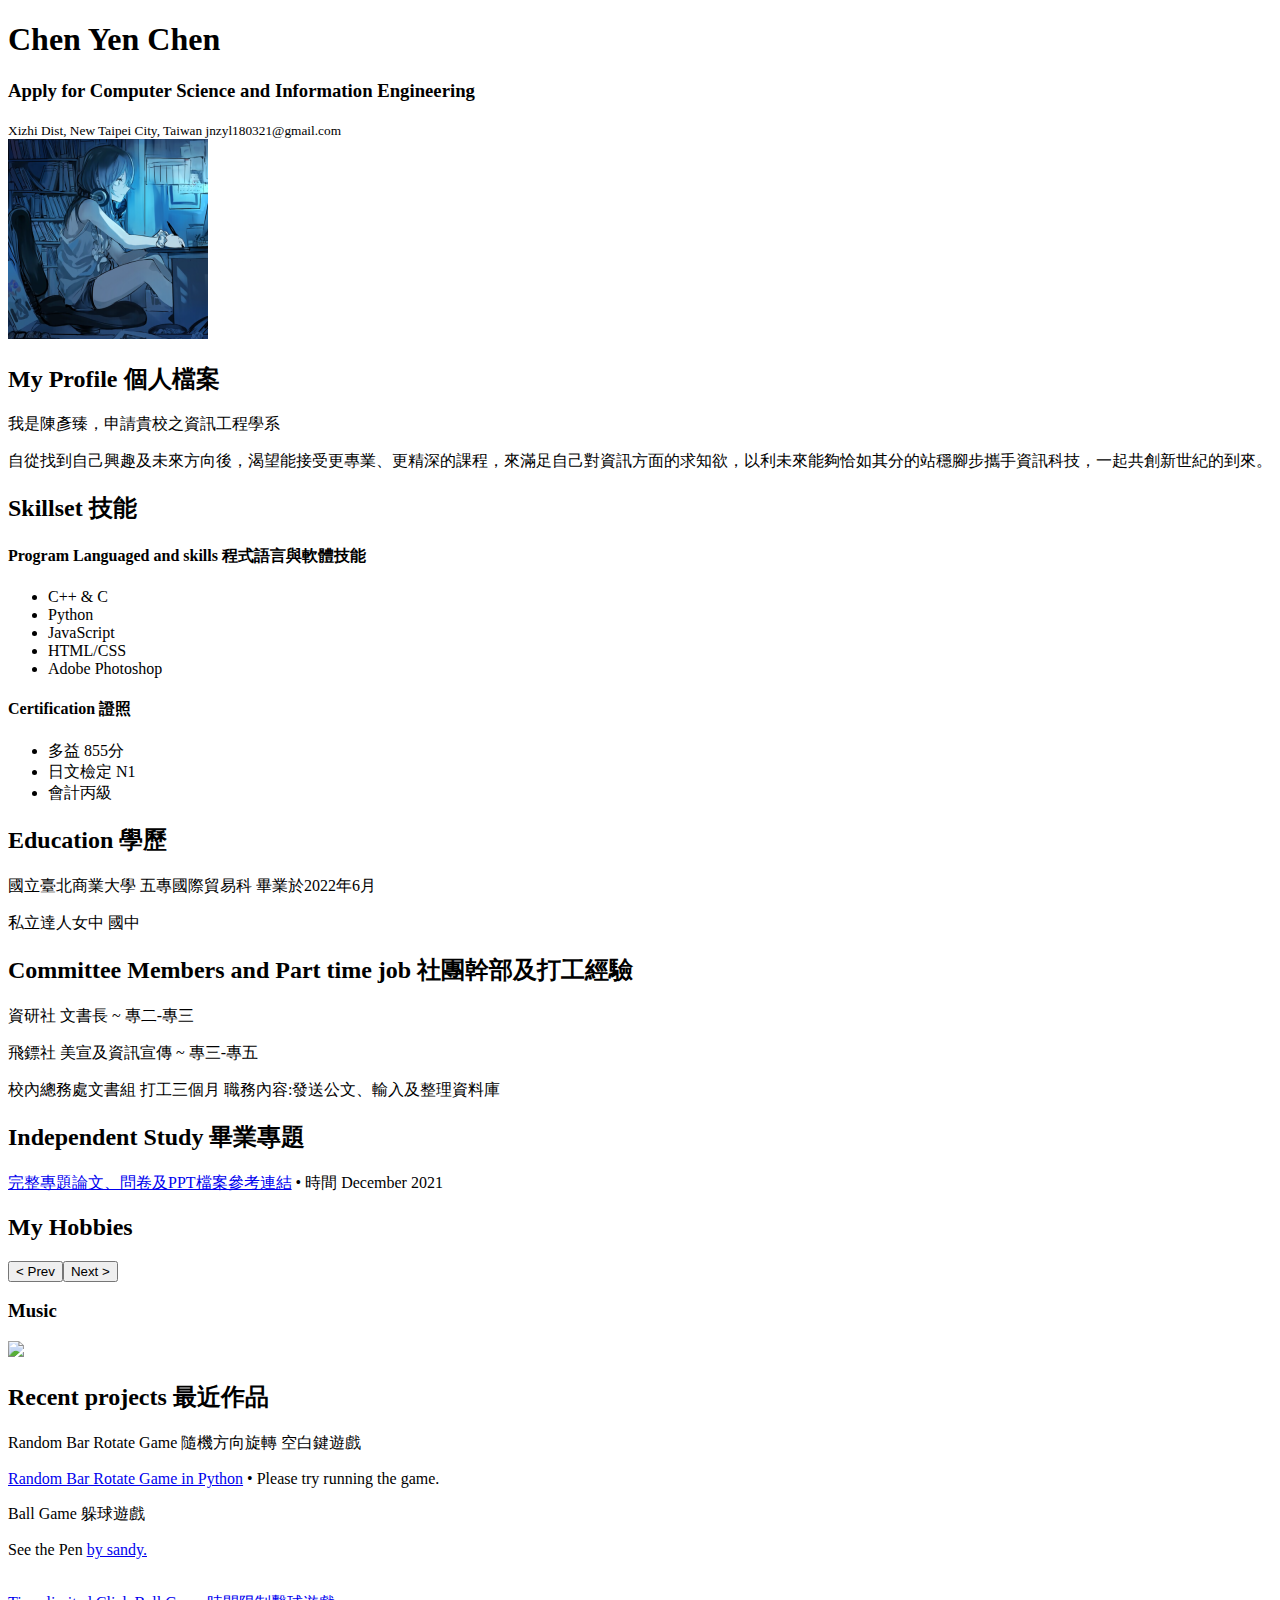
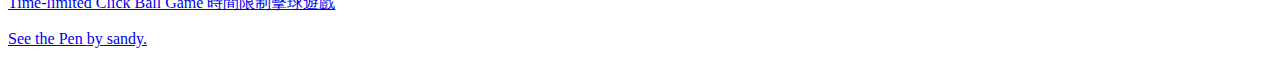
==== index.html @ 294f3e58 "Update index.html" ====
<!doctype html>
<html lang="en">
<head>
  <meta http-equiv="Content-Type" content="text/html; charset=utf-8" />
  <title>Self Introduction profolio</title>
  <meta name="author" content="ChenYenChen">
  <meta http-equiv="X-UA-Compatible" content="IE=edge,chrome=1">
  <meta name="HandheldFriendly" content="true">
  <meta name="viewport" content="width=device-width, initial-scale=1,maximum-scale=1,user-scalable=no">
  <link rel="stylesheet" type="text/css" href="http://fonts.googleapis.com/css?family=Simonetta:400,900|Balthazar">
  <link rel="stylesheet" type="text/css" href="styles.css">
  <link rel="stylesheet" type="text/css" href="responsive.css">
  <script async src="//assets.codepen.io/assets/embed/ei.js"></script>
  <script async src="main.js"></script>
  <!--[if lt IE 9]>
    <script src="http://html5shim.googlecode.com/svn/trunk/html5.js"></script>
    <script src="http://css3-mediaqueries-js.googlecode.com/svn/trunk/css3-mediaqueries.js"></script>
  <![endif]-->
</head>

<body>
	<div id="w" itemscope itemtype="http://schema.org/Person">
		<header class="clearfix">
			<div id="info">			
				<h1><span itemprop="name">Chen Yen Chen</span></h1>
				<h3><span itemprop="jobTitle">Apply for Computer Science and Information Engineering</span></h3>
				<small itemprop="address" itemscope itemtype="http://schema.org/PostalAddress">
				  <span itemprop="addressLocality">Xizhi Dist</span>, 
				  <span itemprop="addressRegion">New Taipei City</span>, 
				  <span itemprop="addressCountry">Taiwan</span>
				</small>
				<small><span itemprop="email">jnzyl180321@gmail.com</span></small>
				
			</div>
			
			<div id="photo">
				<img src="images/sandy2.png" alt="Sandy Chen avatar" itemprop="image" />
			</div>
		</header>
		
		<section id="profile">
			<h2>My Profile 個人檔案</h2>
			<p itemprop="description">我是陳彥臻，申請貴校之資訊工程學系</p>
			
			<p>自從找到自己興趣及未來方向後，渴望能接受更專業、更精深的課程，來滿足自己對資訊方面的求知欲，以利未來能夠恰如其分的站穩腳步攜手資訊科技，一起共創新世紀的到來。</p>
		</section>
		
		<section id="skills" class="clearfix" itemscope itemtype="http://schema.org/ItemList">
			<h2 itemprop="name">Skillset 技能</h2>
			<section id="skills-left">
				<h4 itemprop="about">Program Languaged and skills 程式語言與軟體技能</h4>
				<ul>
					<li itemprop="itemListElement">C++ &amp; C</li>
					<li itemprop="itemListElement">Python</li>
					<li itemprop="itemListElement">JavaScript</li>
					<li itemprop="itemListElement">HTML/CSS</li>
					<li itemprop="itemListElement">Adobe Photoshop</li>
			
				</ul>
			</section>
			
			<section id="skills-right">
				<h4 itemprop="about">Certification 證照</h4>
				<ul>
					<li itemprop="itemListElement">多益 855分</li>
					<li itemprop="itemListElement">日文檢定 N1</li>
					<li itemprop="itemListElement">會計丙級</li>
					
				</ul>
			</section>
		</section>
		
		<section id="education">
			<h2>Education 學歷</h2>
			<p><span itemprop="alumniOf">國立臺北商業大學 五專國際貿易科</span> 畢業於2022年6月</p>
			<p><span itemprop="alumniOf">私立達人女中</span> 國中</p>
			
		</section>
		
		<section id="experience">
			<h2>Committee Members and Part time job 社團幹部及打工經驗</h2>
			<p>資研社 文書長 ~ 專二-專三</p>
			<p>飛鏢社 美宣及資訊宣傳 ~ 專三-專五</p>
			<p>校內總務處文書組 打工三個月 職務內容:發送公文、輸入及整理資料庫</p>
		</section>
		
		<section id="articles">
			<h2>Independent Study 畢業專題</h2>
			<p itemscope itemtype="http://schema.org/Article">
			<span itemprop="name">
			<a href="https://drive.google.com/drive/folders/10J_ZOyGo4kJqrultOuArNq9qfxZZV5hU?usp=sharing
" itemprop="url" title="完整專題論文、問卷及PPT檔案參考連結">完整專題論文、問卷及PPT檔案參考連結</a></span> &bull; 時間 <span itemprop="datePublished">December 2021</span></p>
			
			</section>
		
		<section id="Hobbies">
			<h2>My Hobbies</h2>
			<div><button class="button" onclick='prevPic();'>&lt; Prev</button><button class="button" onclick='nextPic();'>Next &gt;</button></div>
  			<div id = "title"><h3>Music</h3></div>
  			<img id="pic" class="first" src="https://truth.bahamut.com.tw/s01/202111/5582b30853e5b530252b7cf9b61adbc3.JPG" width="400"></img>
			</section>
		
		<section id="projects">
			<h2>Recent projects 最近作品</h2>
			<p>Random Bar Rotate Game 隨機方向旋轉 空白鍵遊戲</p>			
			<p><a href="https://py2.codeskulptor.org/#user43_yikz74128i_7.py" itemprop="url" title="Random Bar Rotate Game in Python">Random Bar Rotate Game in Python</a></span> &bull; Please <span itemprop="datePublished">try running the game.</span></p>
					
		<p>Ball Game 躲球遊戲</p>
    <p data-height="400" data-theme-id="0" data-slug-hash="ayZPKw" data-default-tab="result" data-user="Sandychen5588" data-embed-version="2" class="codepen">See the Pen <a href="https://codepen.io/Sandychen5588/pen/ayZPKw/"Ball Game</a> by sandy.</p>
		
		<p><br>Time-limited Click Ball Game 時間限制擊球遊戲</p>
    <p data-height="400" data-theme-id="0" data-slug-hash="brpxaG" data-default-tab="result" data-user="Sandychen5588" data-embed-version="2" class="codepen">See the Pen <a href="https://codepen.io/Sandychen5588/pen/brpxaG"Random Bar Rotate Game</a> by sandy.</p>
		
		</section>
	</div>
</body>
</html>
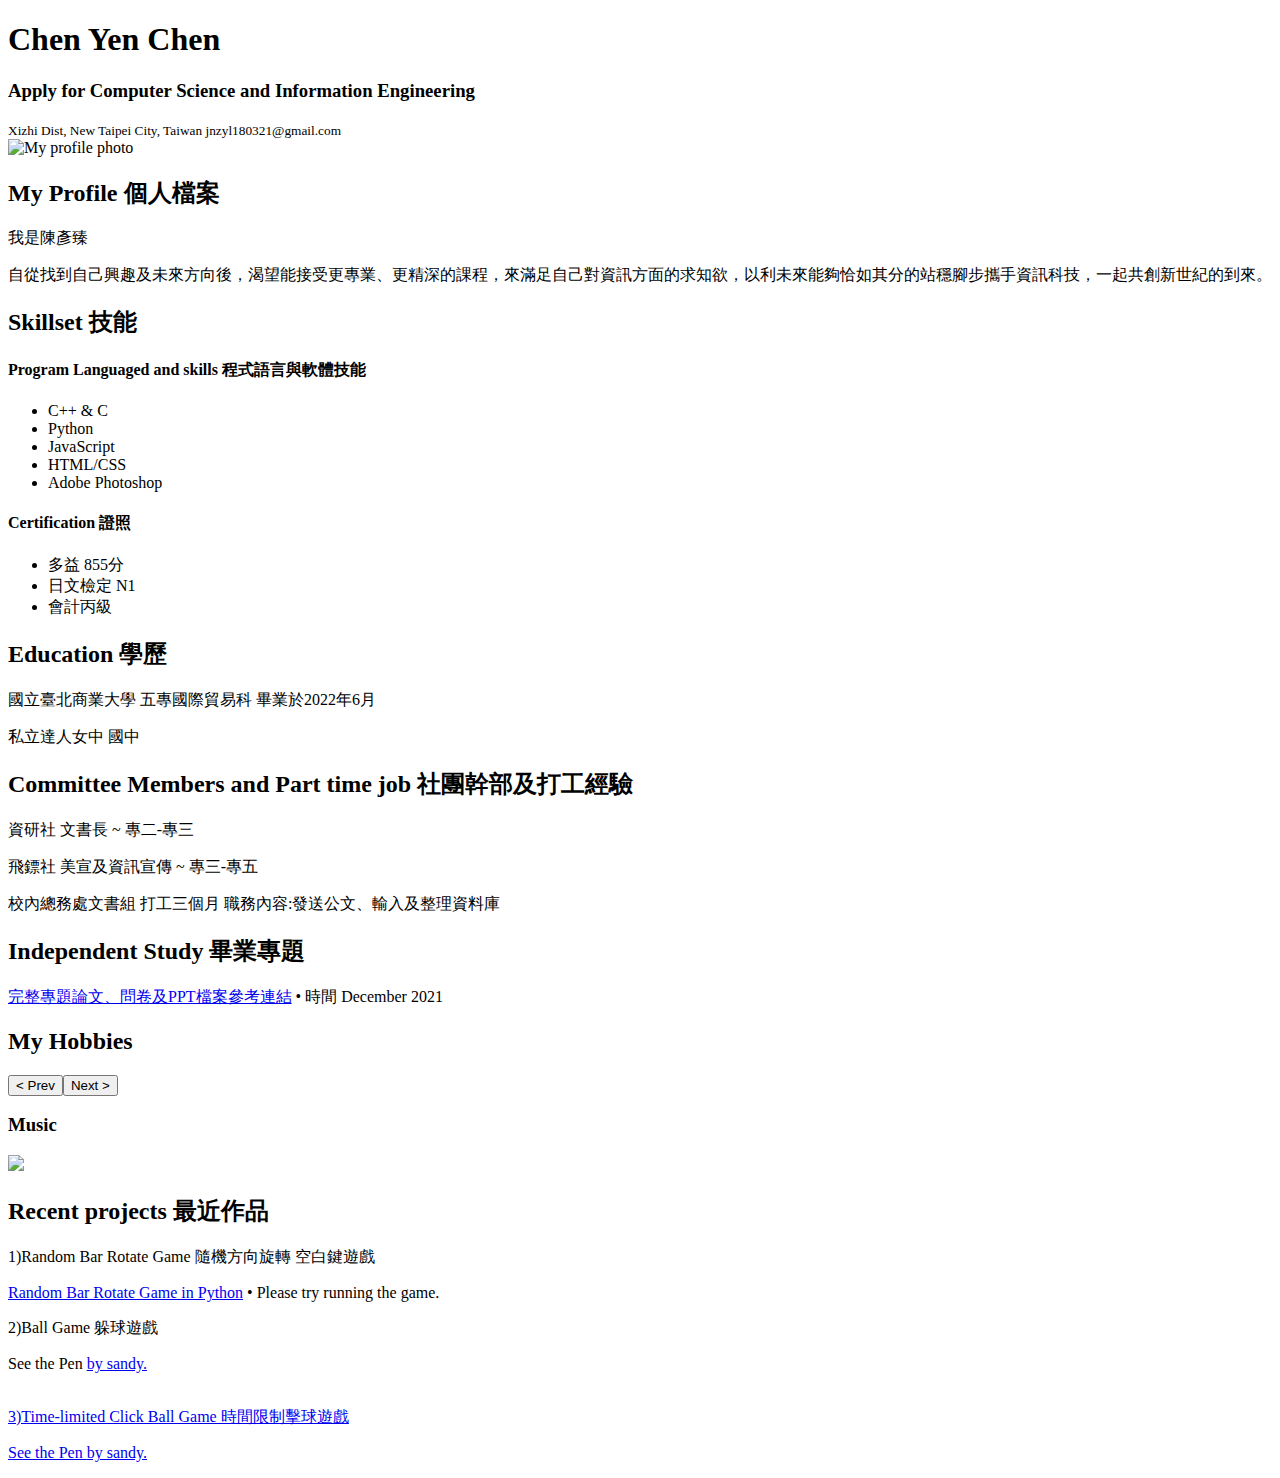
==== commit bbcb92d6: "Update index.html" ====
--- a/index.html
+++ b/index.html
@@ -34,13 +34,13 @@
 			</div>
 			
 			<div id="photo">
-				<img src="images/sandy2.png" alt="Sandy Chen avatar" itemprop="image" />
+				<img src="images/greenTprofile.jpg" alt="My profile photo" itemprop="image" />
 			</div>
 		</header>
 		
 		<section id="profile">
 			<h2>My Profile 個人檔案</h2>
-			<p itemprop="description">我是陳彥臻，申請貴校之資訊工程學系</p>
+			<p itemprop="description">我是陳彥臻</p>
 			
 			<p>自從找到自己興趣及未來方向後，渴望能接受更專業、更精深的課程，來滿足自己對資訊方面的求知欲，以利未來能夠恰如其分的站穩腳步攜手資訊科技，一起共創新世紀的到來。</p>
 		</section>
@@ -102,13 +102,13 @@
 		
 		<section id="projects">
 			<h2>Recent projects 最近作品</h2>
-			<p>Random Bar Rotate Game 隨機方向旋轉 空白鍵遊戲</p>			
+			<p>1)Random Bar Rotate Game 隨機方向旋轉 空白鍵遊戲</p>			
 			<p><a href="https://py2.codeskulptor.org/#user43_yikz74128i_7.py" itemprop="url" title="Random Bar Rotate Game in Python">Random Bar Rotate Game in Python</a></span> &bull; Please <span itemprop="datePublished">try running the game.</span></p>
 					
-		<p>Ball Game 躲球遊戲</p>
+		<p>2)Ball Game 躲球遊戲</p>
     <p data-height="400" data-theme-id="0" data-slug-hash="ayZPKw" data-default-tab="result" data-user="Sandychen5588" data-embed-version="2" class="codepen">See the Pen <a href="https://codepen.io/Sandychen5588/pen/ayZPKw/"Ball Game</a> by sandy.</p>
 		
-		<p><br>Time-limited Click Ball Game 時間限制擊球遊戲</p>
+		<p><br>3)Time-limited Click Ball Game 時間限制擊球遊戲</p>
     <p data-height="400" data-theme-id="0" data-slug-hash="brpxaG" data-default-tab="result" data-user="Sandychen5588" data-embed-version="2" class="codepen">See the Pen <a href="https://codepen.io/Sandychen5588/pen/brpxaG"Random Bar Rotate Game</a> by sandy.</p>
 		
 		</section>
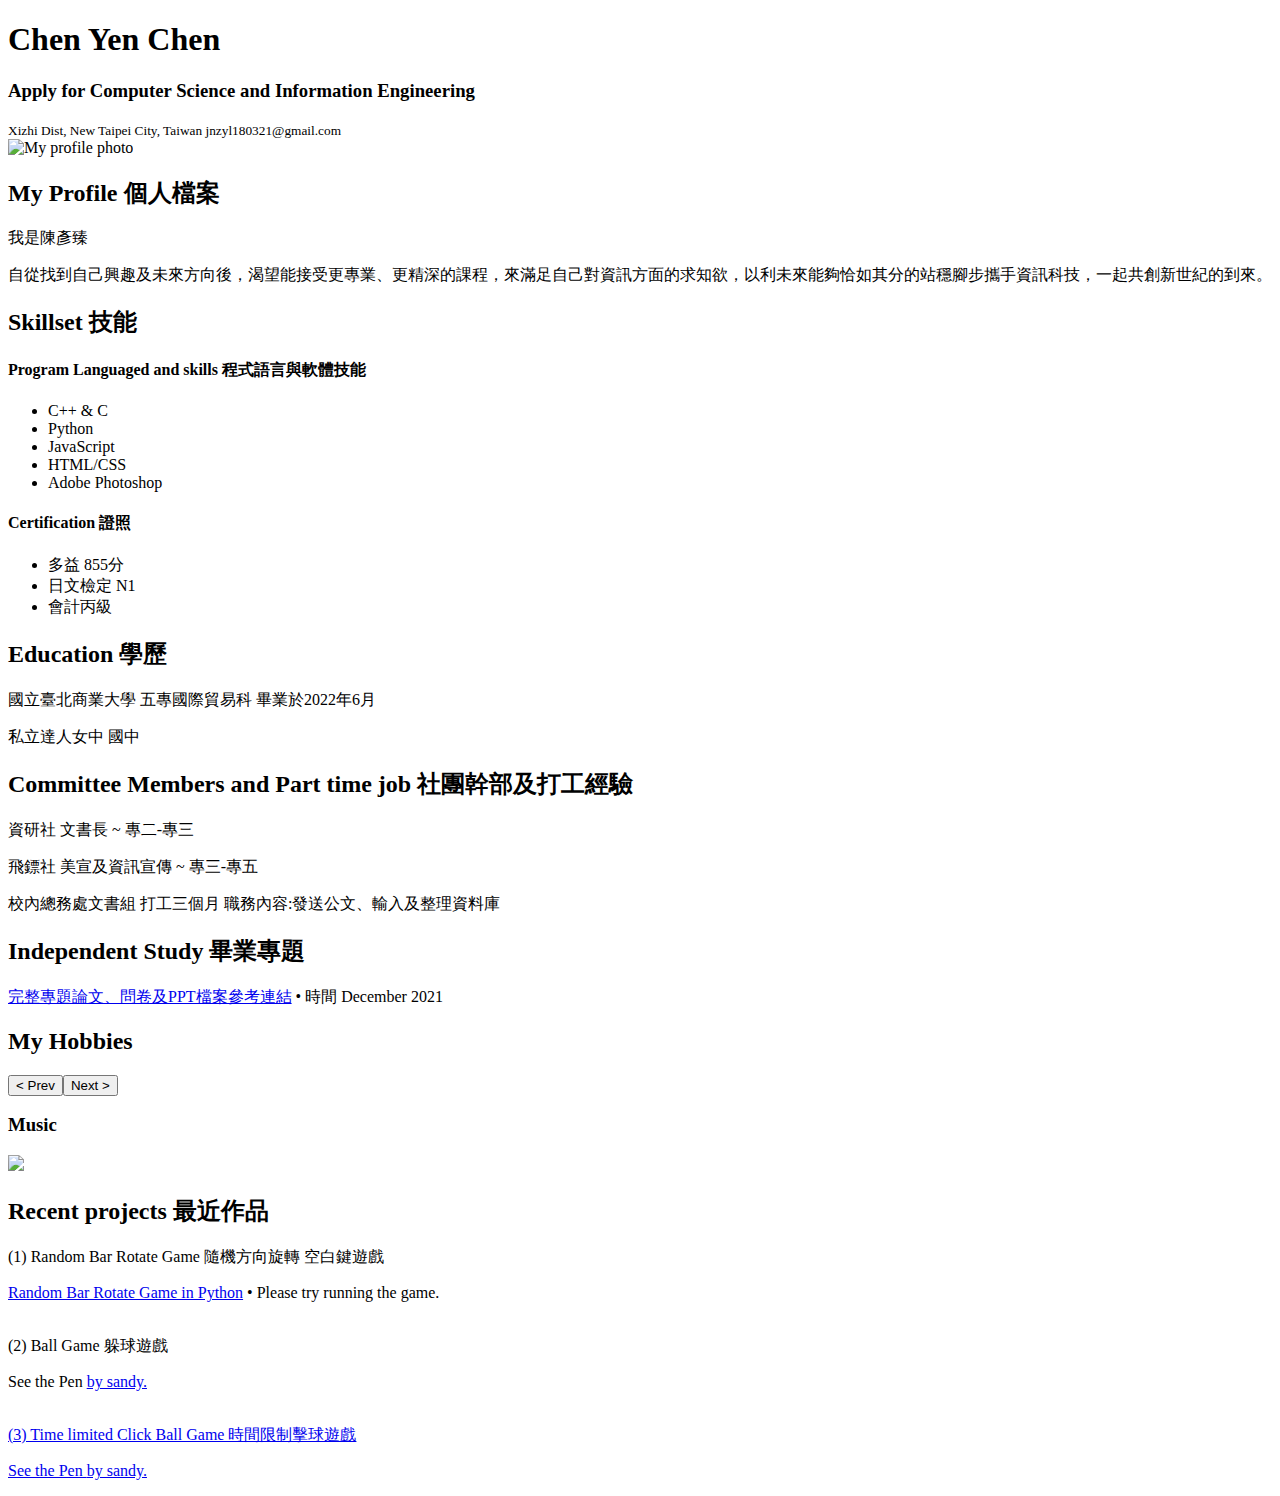
==== commit 44cc11da: "Update index.html" ====
--- a/index.html
+++ b/index.html
@@ -102,13 +102,13 @@
 		
 		<section id="projects">
 			<h2>Recent projects 最近作品</h2>
-			<p>1)Random Bar Rotate Game 隨機方向旋轉 空白鍵遊戲</p>			
+			<p> (1) Random Bar Rotate Game 隨機方向旋轉 空白鍵遊戲</p>			
 			<p><a href="https://py2.codeskulptor.org/#user43_yikz74128i_7.py" itemprop="url" title="Random Bar Rotate Game in Python">Random Bar Rotate Game in Python</a></span> &bull; Please <span itemprop="datePublished">try running the game.</span></p>
 					
-		<p>2)Ball Game 躲球遊戲</p>
+		<p><br> (2) Ball Game 躲球遊戲</p>
     <p data-height="400" data-theme-id="0" data-slug-hash="ayZPKw" data-default-tab="result" data-user="Sandychen5588" data-embed-version="2" class="codepen">See the Pen <a href="https://codepen.io/Sandychen5588/pen/ayZPKw/"Ball Game</a> by sandy.</p>
 		
-		<p><br>3)Time-limited Click Ball Game 時間限制擊球遊戲</p>
+		<p><br> (3) Time limited Click Ball Game 時間限制擊球遊戲</p>
     <p data-height="400" data-theme-id="0" data-slug-hash="brpxaG" data-default-tab="result" data-user="Sandychen5588" data-embed-version="2" class="codepen">See the Pen <a href="https://codepen.io/Sandychen5588/pen/brpxaG"Random Bar Rotate Game</a> by sandy.</p>
 		
 		</section>
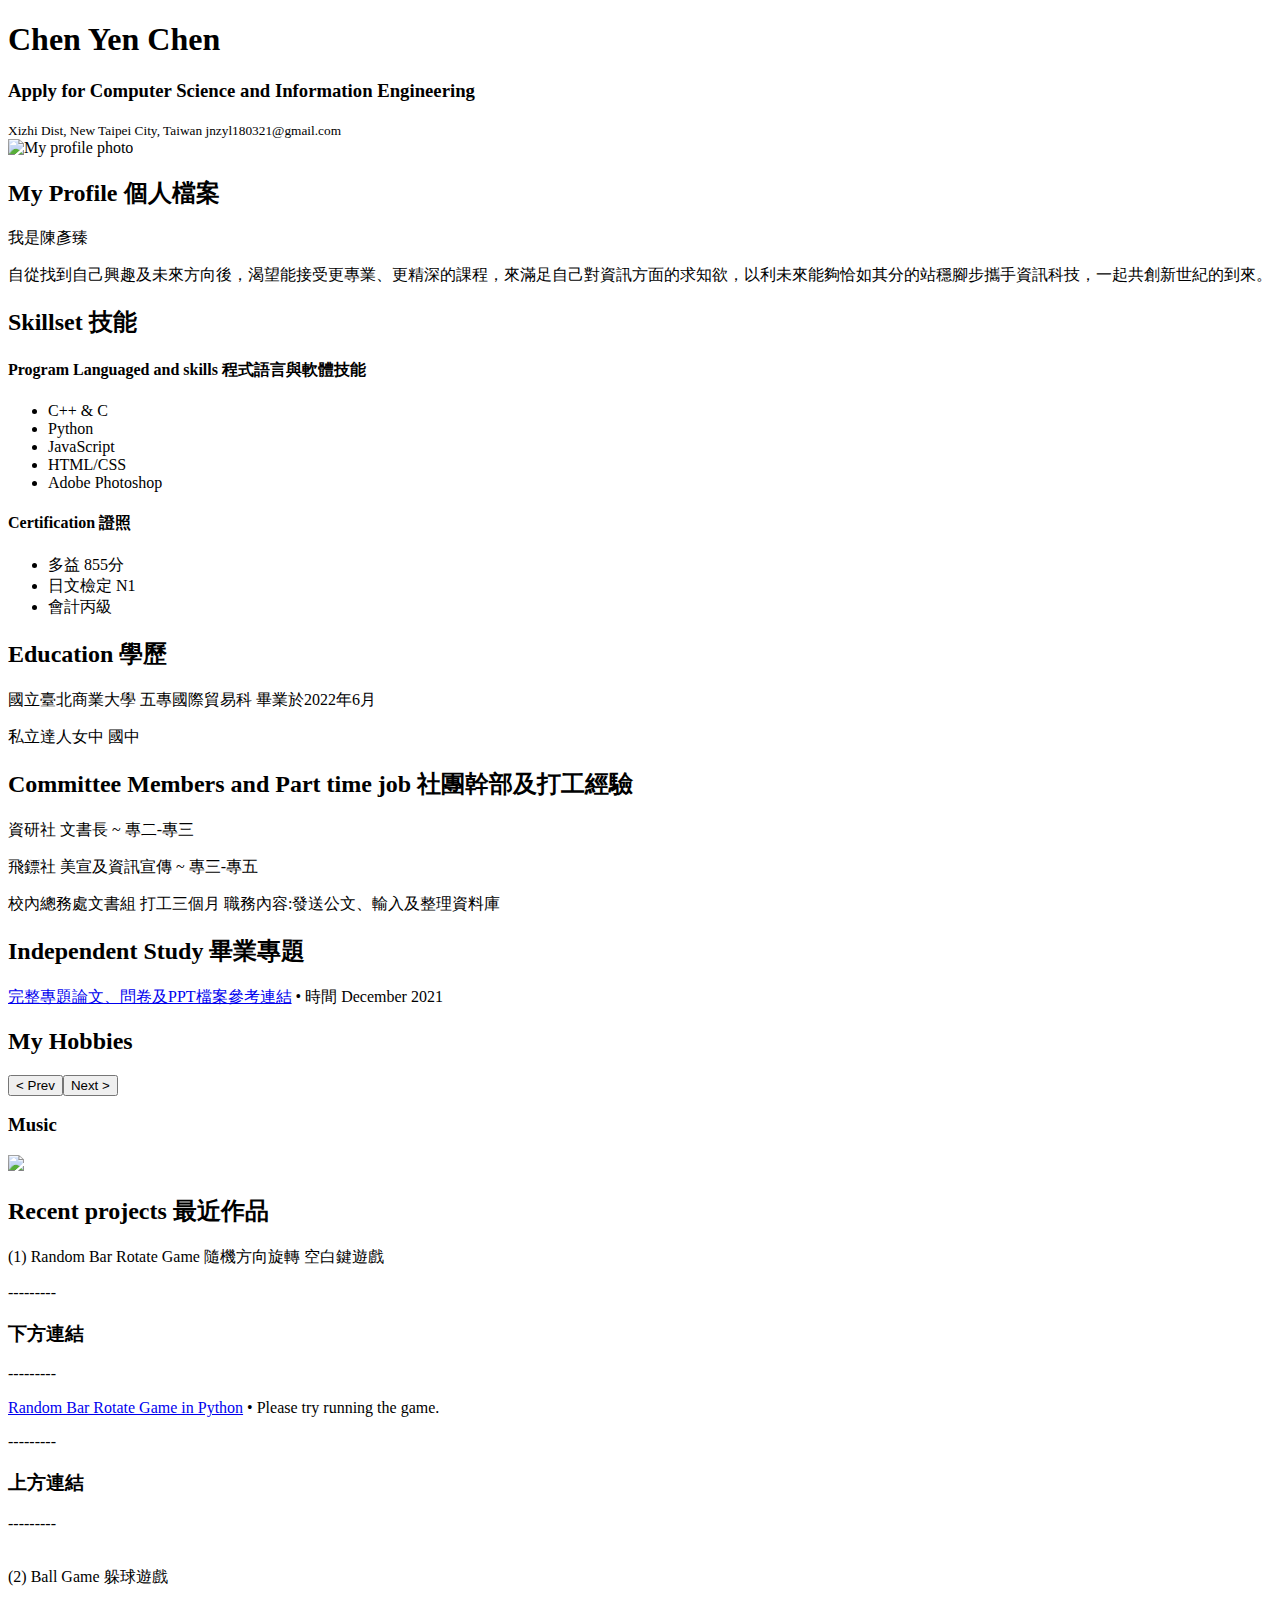
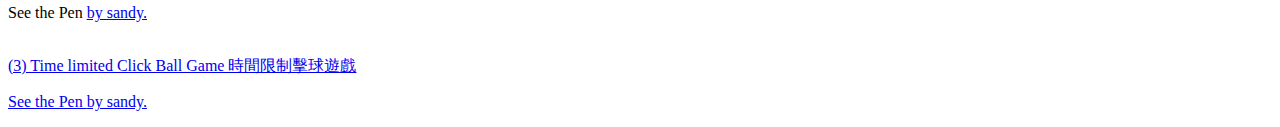
==== commit 3ba872a1: "Update index.html" ====
--- a/index.html
+++ b/index.html
@@ -102,14 +102,17 @@
 		
 		<section id="projects">
 			<h2>Recent projects 最近作品</h2>
-			<p> (1) Random Bar Rotate Game 隨機方向旋轉 空白鍵遊戲</p>			
+			<p> (1) Random Bar Rotate Game 隨機方向旋轉 空白鍵遊戲</p>	
+			<p>---------<h3>下方連結</h3>---------</p>
 			<p><a href="https://py2.codeskulptor.org/#user43_yikz74128i_7.py" itemprop="url" title="Random Bar Rotate Game in Python">Random Bar Rotate Game in Python</a></span> &bull; Please <span itemprop="datePublished">try running the game.</span></p>
-					
+			<p>---------<h3>上方連結</h3>---------</p>	
+
 		<p><br> (2) Ball Game 躲球遊戲</p>
     <p data-height="400" data-theme-id="0" data-slug-hash="ayZPKw" data-default-tab="result" data-user="Sandychen5588" data-embed-version="2" class="codepen">See the Pen <a href="https://codepen.io/Sandychen5588/pen/ayZPKw/"Ball Game</a> by sandy.</p>
 		
+	        <p>				</p>
 		<p><br> (3) Time limited Click Ball Game 時間限制擊球遊戲</p>
-    <p data-height="400" data-theme-id="0" data-slug-hash="brpxaG" data-default-tab="result" data-user="Sandychen5588" data-embed-version="2" class="codepen">See the Pen <a href="https://codepen.io/Sandychen5588/pen/brpxaG"Random Bar Rotate Game</a> by sandy.</p>
+    <p data-height="400" data-theme-id="0" data-slug-hash="brpxaG" data-default-tab="result" data-user="Sandychen5588" data-embed-version="2" class="codepen">See the Pen <a href="https://codepen.io/Sandychen5588/pen/brpxaG/"Time limited Click Ball Game</a> by sandy.</p>
 		
 		</section>
 	</div>
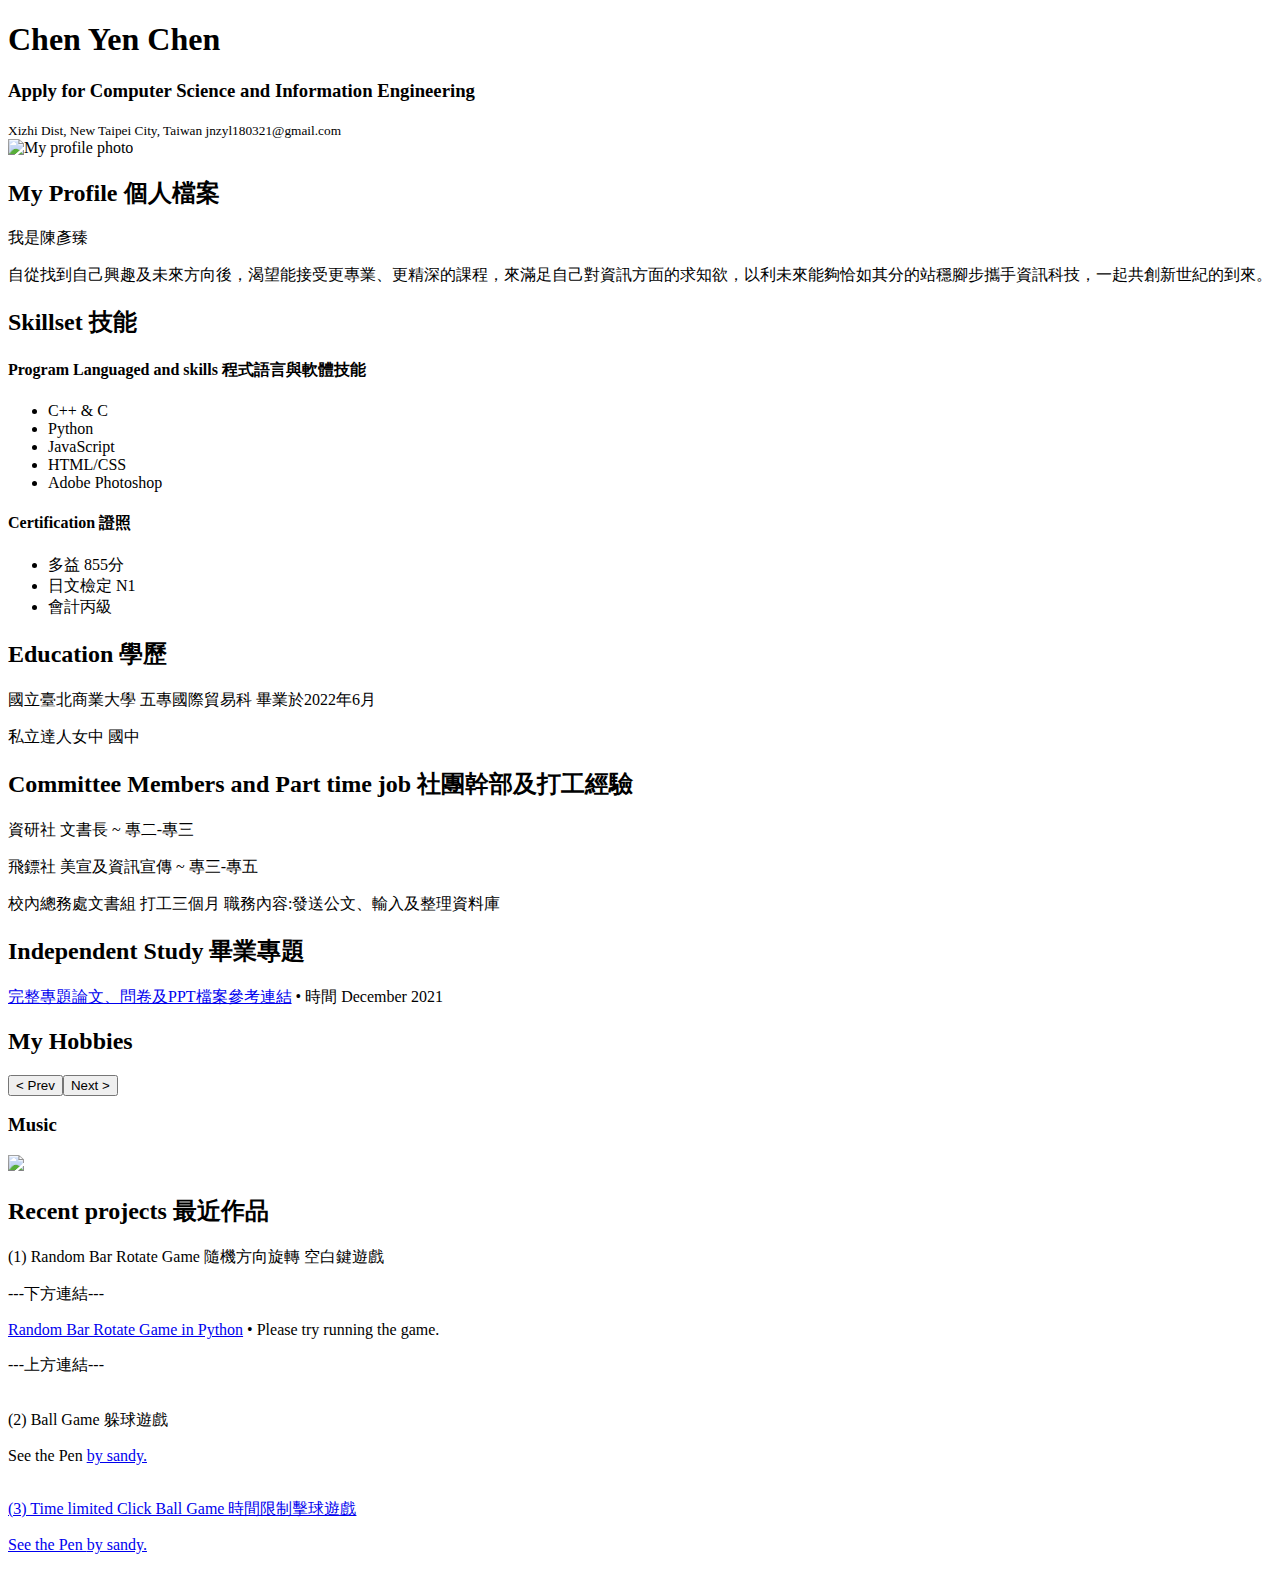
==== commit 2f212dae: "Update index.html" ====
--- a/index.html
+++ b/index.html
@@ -103,9 +103,9 @@
 		<section id="projects">
 			<h2>Recent projects 最近作品</h2>
 			<p> (1) Random Bar Rotate Game 隨機方向旋轉 空白鍵遊戲</p>	
-			<p>---------<h3>下方連結</h3>---------</p>
+			<p>---下方連結---</p>
 			<p><a href="https://py2.codeskulptor.org/#user43_yikz74128i_7.py" itemprop="url" title="Random Bar Rotate Game in Python">Random Bar Rotate Game in Python</a></span> &bull; Please <span itemprop="datePublished">try running the game.</span></p>
-			<p>---------<h3>上方連結</h3>---------</p>	
+			<p>---上方連結---</p>	
 
 		<p><br> (2) Ball Game 躲球遊戲</p>
     <p data-height="400" data-theme-id="0" data-slug-hash="ayZPKw" data-default-tab="result" data-user="Sandychen5588" data-embed-version="2" class="codepen">See the Pen <a href="https://codepen.io/Sandychen5588/pen/ayZPKw/"Ball Game</a> by sandy.</p>
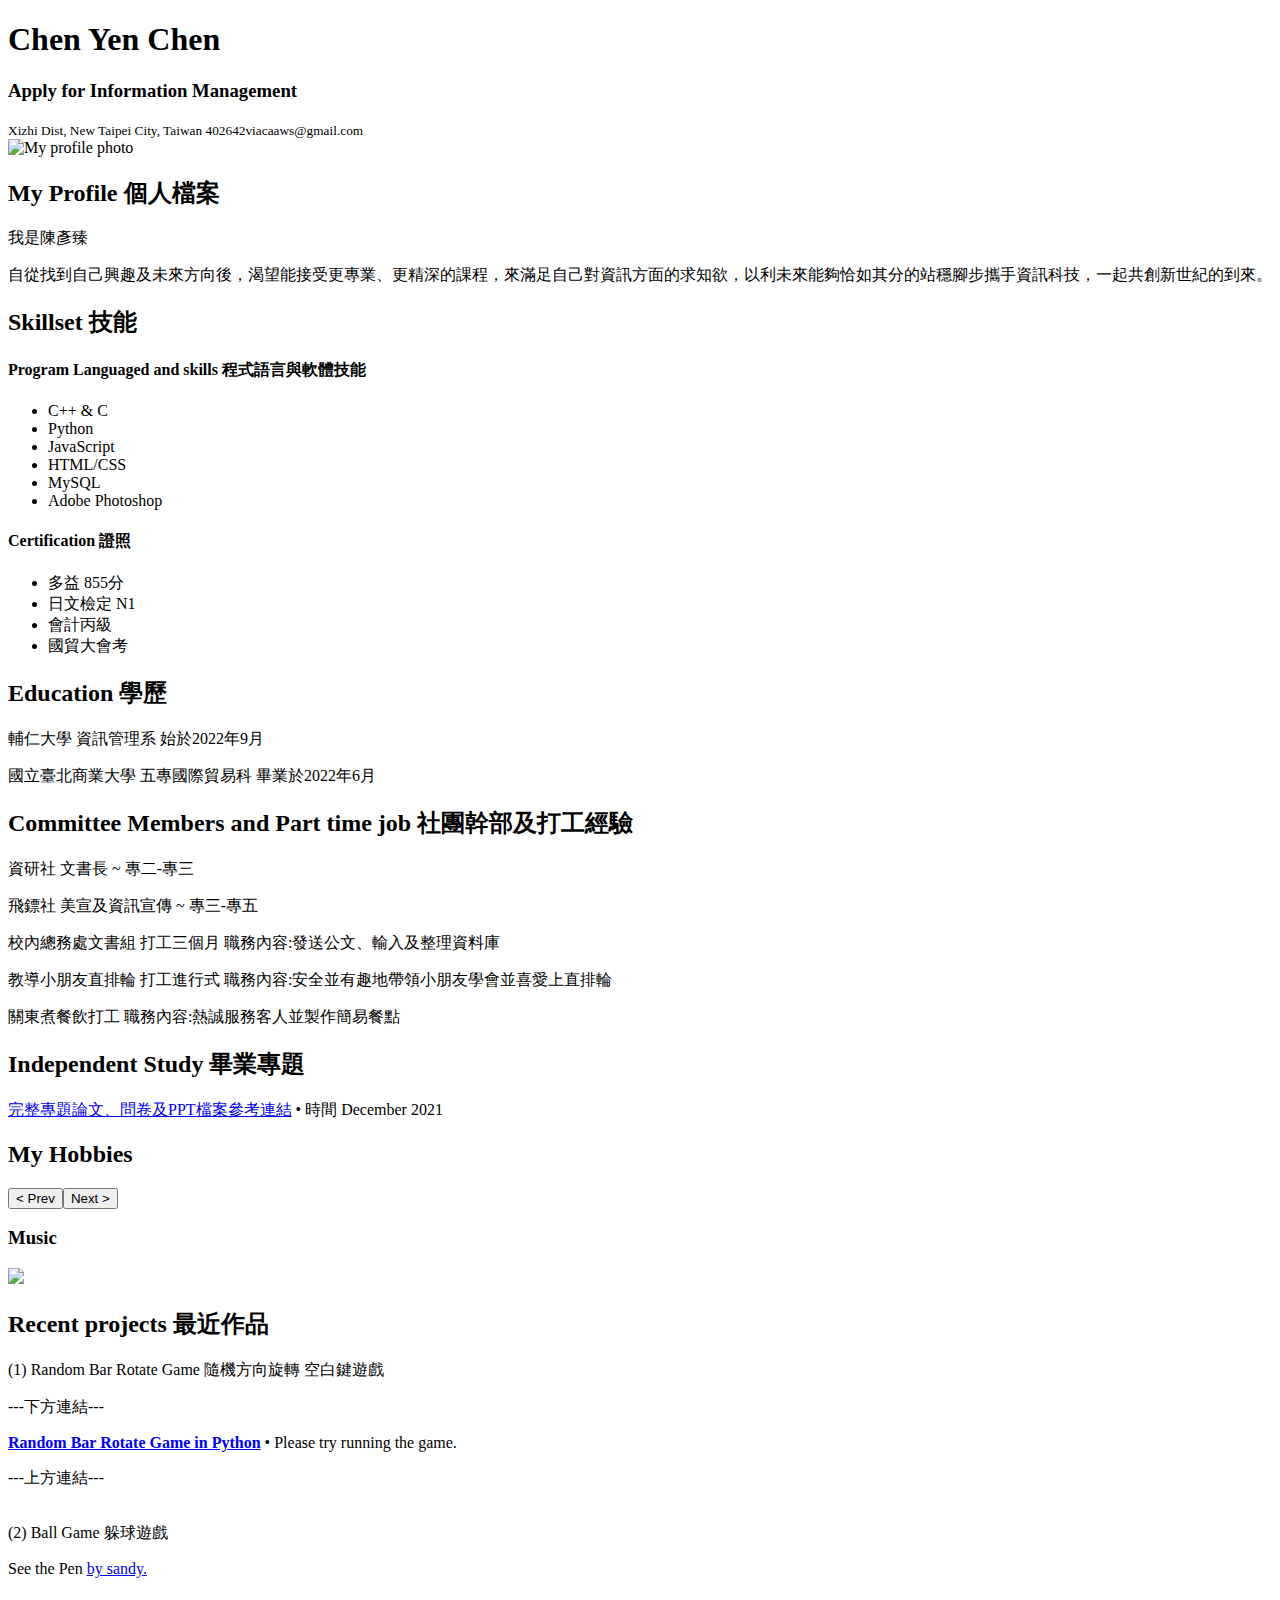
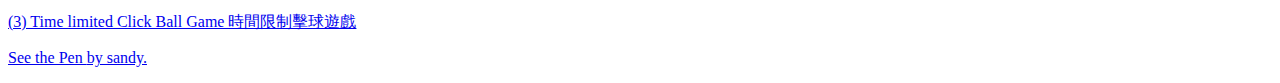
==== commit 348a5d6f: "Update index.html" ====
--- a/index.html
+++ b/index.html
@@ -23,13 +23,13 @@
 		<header class="clearfix">
 			<div id="info">			
 				<h1><span itemprop="name">Chen Yen Chen</span></h1>
-				<h3><span itemprop="jobTitle">Apply for Computer Science and Information Engineering</span></h3>
+				<h3><span itemprop="jobTitle">Apply for Information Management</span></h3>
 				<small itemprop="address" itemscope itemtype="http://schema.org/PostalAddress">
 				  <span itemprop="addressLocality">Xizhi Dist</span>, 
 				  <span itemprop="addressRegion">New Taipei City</span>, 
 				  <span itemprop="addressCountry">Taiwan</span>
 				</small>
-				<small><span itemprop="email">jnzyl180321@gmail.com</span></small>
+				<small><span itemprop="email">402642viacaaws@gmail.com</span></small>
 				
 			</div>
 			
@@ -54,6 +54,7 @@
 					<li itemprop="itemListElement">Python</li>
 					<li itemprop="itemListElement">JavaScript</li>
 					<li itemprop="itemListElement">HTML/CSS</li>
+					<li itemprop="itemListElement">MySQL</li>
 					<li itemprop="itemListElement">Adobe Photoshop</li>
 			
 				</ul>
@@ -65,15 +66,15 @@
 					<li itemprop="itemListElement">多益 855分</li>
 					<li itemprop="itemListElement">日文檢定 N1</li>
 					<li itemprop="itemListElement">會計丙級</li>
-					
+					<li itemprop="itemListElement">國貿大會考</li>
 				</ul>
 			</section>
 		</section>
 		
 		<section id="education">
 			<h2>Education 學歷</h2>
+			<p><span itemprop="alumniOf">輔仁大學 資訊管理系</span> 始於2022年9月</p>
 			<p><span itemprop="alumniOf">國立臺北商業大學 五專國際貿易科</span> 畢業於2022年6月</p>
-			<p><span itemprop="alumniOf">私立達人女中</span> 國中</p>
 			
 		</section>
 		
@@ -82,6 +83,8 @@
 			<p>資研社 文書長 ~ 專二-專三</p>
 			<p>飛鏢社 美宣及資訊宣傳 ~ 專三-專五</p>
 			<p>校內總務處文書組 打工三個月 職務內容:發送公文、輸入及整理資料庫</p>
+			<p>教導小朋友直排輪 打工進行式 職務內容:安全並有趣地帶領小朋友學會並喜愛上直排輪</p>
+			<p>關東煮餐飲打工             職務內容:熱誠服務客人並製作簡易餐點</p>
 		</section>
 		
 		<section id="articles">
@@ -104,7 +107,7 @@
 			<h2>Recent projects 最近作品</h2>
 			<p> (1) Random Bar Rotate Game 隨機方向旋轉 空白鍵遊戲</p>	
 			<p>---下方連結---</p>
-			<p><a href="https://py2.codeskulptor.org/#user43_yikz74128i_7.py" itemprop="url" title="Random Bar Rotate Game in Python">Random Bar Rotate Game in Python</a></span> &bull; Please <span itemprop="datePublished">try running the game.</span></p>
+			<p><a href="https://py2.codeskulptor.org/#user43_yikz74128i_7.py" itemprop="url" title="Random Bar Rotate Game in Python"><b>Random Bar Rotate Game in Python</b></a></span> &bull; Please <span itemprop="datePublished">try running the game.</span></p>
 			<p>---上方連結---</p>	
 
 		<p><br> (2) Ball Game 躲球遊戲</p>
